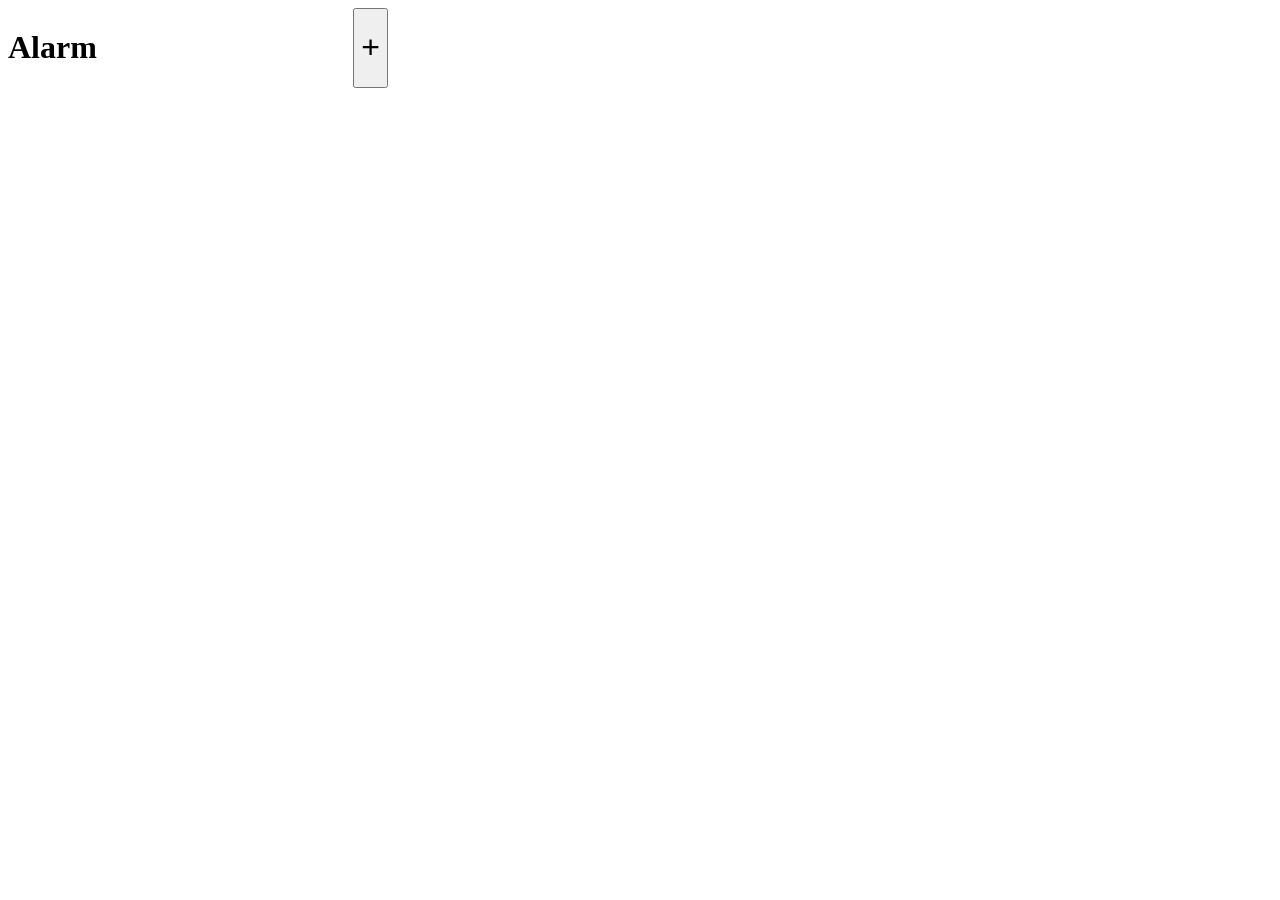
==== popup.html @ 58d62189 "initial commit" ====
<!DOCTYPE html>
<html lang="en">

<head>
    <title>Timer</title>
    <link rel="stylesheet" href="popup.css">
</head>

<body data-tab="alarm">
    <header>
        <h1 for="alarm">Alarm</h1>
        <h1 for="stopwatch">Stopwatch</h1>
        <h1 for="timer">Timer</h1>
        <button for="alarm" id='alarm-create' style="font-size:xx-large">+</button>
    </header>
    <!-- <div id="timer" data-timer="stopped">
        <div class="setTimer">
            <div>
                <div>Hour</div>
                <input id="timer-hours" type="number" value="0" min="0" max="23">
            </div>
            <div>
                <div>Minutes</div>
                <input id="timer-minutes" type="number" value="0" min="0" max="59">
            </div>
            <div>
                <div>Seconds</div>
                <input id="timer-seconds" type="number" value="0" min="0" max="59">
            </div>
        </div>


        <div class="preset">
            <div data-value="30">30 Seconds</div>
            <div data-value="60">1 Minute</div>
            <div data-value="300">5 Minutes</div>
            <div data-value="600">10 Minutes</div>
            <div data-value="1800">30 Minutes</div>
            <div data-value="3600">1 Hour</div>
        </div>


        <div class="btn">
            <input type="button" value="pause" id="timer-pause">
            <input type="button" value="resume" id="timer-resume">
            <input type="button" value="start" id="timer-start">
            <input type="button" value="stop" id="timer-stop">
        </div>
    </div> -->

    <!-- <div id="stopwatch" data-stopwatch="start">
        <div class="setStopwatch">
            <div id="stopwatch-time">
                00:00:00.00
            </div>
            <div id="stopwatch-laps-container">

            </div>
        </div>
        <div class="btn">
                <input type="button" value="pause" id="stopwatch-pause">
                <input type="button" value="lap" id="stopwatch-lap">
                <input type="button" value="resume" id="stopwatch-resume">
                <input type="button" value="start" id="stopwatch-start">
                <input type="button" value="reset" id="stopwatch-reset">
    </div> -->

    <div id="alarm" data-tab="view">
        <!-- tabs: view, edit-->
        <div id="alarm-view">
            <template>
                <div class="single-alarm">
                    <div class="alarm-scheduled-time">
                        <div class="entry-time">
                            10:00 AM
                        </div>
                        <div class="entry-rem-time">
                            Alarm in 7 days
                        </div>
                    </div>
                    <label class="alarm-switch">
                        <input type="checkbox" checked>
                        <span class="slider round"></span>
                    </label>
                    <input type="button" class="delete-alarm" value="&times;">
                </div>
            </template>
        </div>
        <div id="alarm-edit">
            <div id="alarm-time">
                <input id='alarm-hour' type="number" value="00" min="0" max="23">
                <input id='alarm-minute' type="number" value="00" min="0" max="60">
            </div>

            <div id="alarm-options" data-repeat='once'>
                <div id="alarm-repeat">
                    <label><input type="radio" id='alarm-once' name="alarm-repeat" value="once" checked>Once</label><br>
                    <label><input type="radio" id='alarm-daily' name="alarm-repeat" value="daily">Daily</label><br>
                    <label><input type="radio" id="alarm-custom" name="alarm-repeat" value="custom">Custom</label>
                </div>

                <div id="alarm-days">
                    <label><input type="checkbox" name="alarm-days" value="0">Sun</label><br>
                    <label><input type="checkbox" name="alarm-days" value="1">Mon</label><br>
                    <label><input type="checkbox" name="alarm-days" value="2">Tue</label><br>
                    <label><input type="checkbox" name="alarm-days" value="3">Wed</label><br>
                    <label><input type="checkbox" name="alarm-days" value="4">Thu</label><br>
                    <label><input type="checkbox" name="alarm-days" value="5">Fri</label><br>
                    <label><input type="checkbox" name="alarm-days" value="6">Sat</label><br>
                </div>

                <input id='alarm-label' type='text' placeholder="Alarm Label">
            </div>

            <div class="btn">
                <input type="button" value="cancel">
                <input type="button" value="save">
            </div>

        </div>
    </div>
</body>
<!-- <script src="scripts/timer.js"></script> -->
<!-- <script src="scripts/stopwatch.js"></script> -->
<script src="scripts/alarm.js"></script>

</html>
---- popup.css ----
body {
    width: 380px;
    height: 580px;
}

header {
    display: flex;
    flex-direction: row;
    justify-content: space-between;
}

body[data-tab='alarm'] header h1:not([for="alarm"]) {
    display: none;
}

body[data-tab='stopwatch'] header h1:not([for="stopwatch"]) {
    display: none;
}

body[data-tab='timer'] header h1:not([for="timer"]) {
    display: none;
}

#alarm[data-tab='view'] #alarm-edit,
#alarm[data-tab='edit'] #alarm-view {
    display: none;
}

#alarm-time {
    display: flex;
    justify-content: space-evenly;
}

#alarm-time>input {
    width: 4rem;
    height: 4rem;
    font-size: x-large;
    text-align: center;
}

#alarm-options:not([data-repeat='custom']) #alarm-days {
    display: none;
}

#alarm-view .single-alarm {
    display: flex;
    justify-content: space-between;
}

.alarm-switch {
    position: relative;
    display: inline-block;
    width: 60px;
    height: 34px;
}

.alarm-switch input {
    opacity: 0;
    width: 0;
    height: 0;
}

.slider {
    position: absolute;
    cursor: pointer;
    top: 0;
    left: 0;
    right: 0;
    bottom: 0;
    background-color: #ccc;
    -webkit-transition: .4s;
    transition: .4s;
}

.slider:before {
    position: absolute;
    content: "";
    height: 26px;
    width: 26px;
    left: 4px;
    bottom: 4px;
    background-color: white;
    -webkit-transition: .4s;
    transition: .4s;
}

input:checked+.slider {
    background-color: #2196F3;
}

input:focus+.slider {
    box-shadow: 0 0 1px #2196F3;
}

input:checked+.slider:before {
    -webkit-transform: translateX(26px);
    -ms-transform: translateX(26px);
    transform: translateX(26px);
}

/* Rounded sliders */
.slider.round {
    border-radius: 34px;
}

.slider.round:before {
    border-radius: 50%;
}

.delete-alarm {
    font-size: xx-large;
}

.btn {
    display: flex;
    margin-top: 3rem;
    justify-content: space-around;
}

.btn>input {
    width: 6rem;
    height: 3rem;
    font-size: large;
}

#stopwatch #stopwatch-time {
    text-align: center;
    font-size: xx-large;
}

[data-stopwatch='start'] .btn input:not([value='start']),
[data-stopwatch='running'] .btn input:not([value='pause']):not([value='lap']),
[data-stopwatch='paused'] .btn input:not([value='resume']):not([value='reset']) {
    display: none;
}

.setTimer {
    display: flex;
    justify-content: center;
}


.setTimer div {
    margin: 0.5rem;
}

.setTimer>div>input {
    width: 5rem;
    text-align: center;
    font-size: large;
    height: 2rem;
}

.preset {
    display: flex;
    align-items: center;
    justify-content: center;
    flex-direction: column;
    font-size: x-large;
}

.preset>div {
    margin: 0.5rem;
    width: 10rem;
    text-align: center;
    border: 1px solid black;
}

.btn>div>input {
    width: 6rem;
    height: 3rem;
    font-size: large;

}

#timer[data-timer='stopped'] .pause,
#timer[data-timer='stopped'] .resume,
#timer[data-timer='stopped'] .stop {
    display: none;
}

#timer[data-timer='running'] .start,
#timer[data-timer='running'] .resume,
#timer[data-timer='running'] .preset {
    display: none;
}

#timer[data-timer='paused'] .start,
#timer[data-timer='paused'] .pause,
#timer[data-timer='paused'] .preset {
    display: none;
}
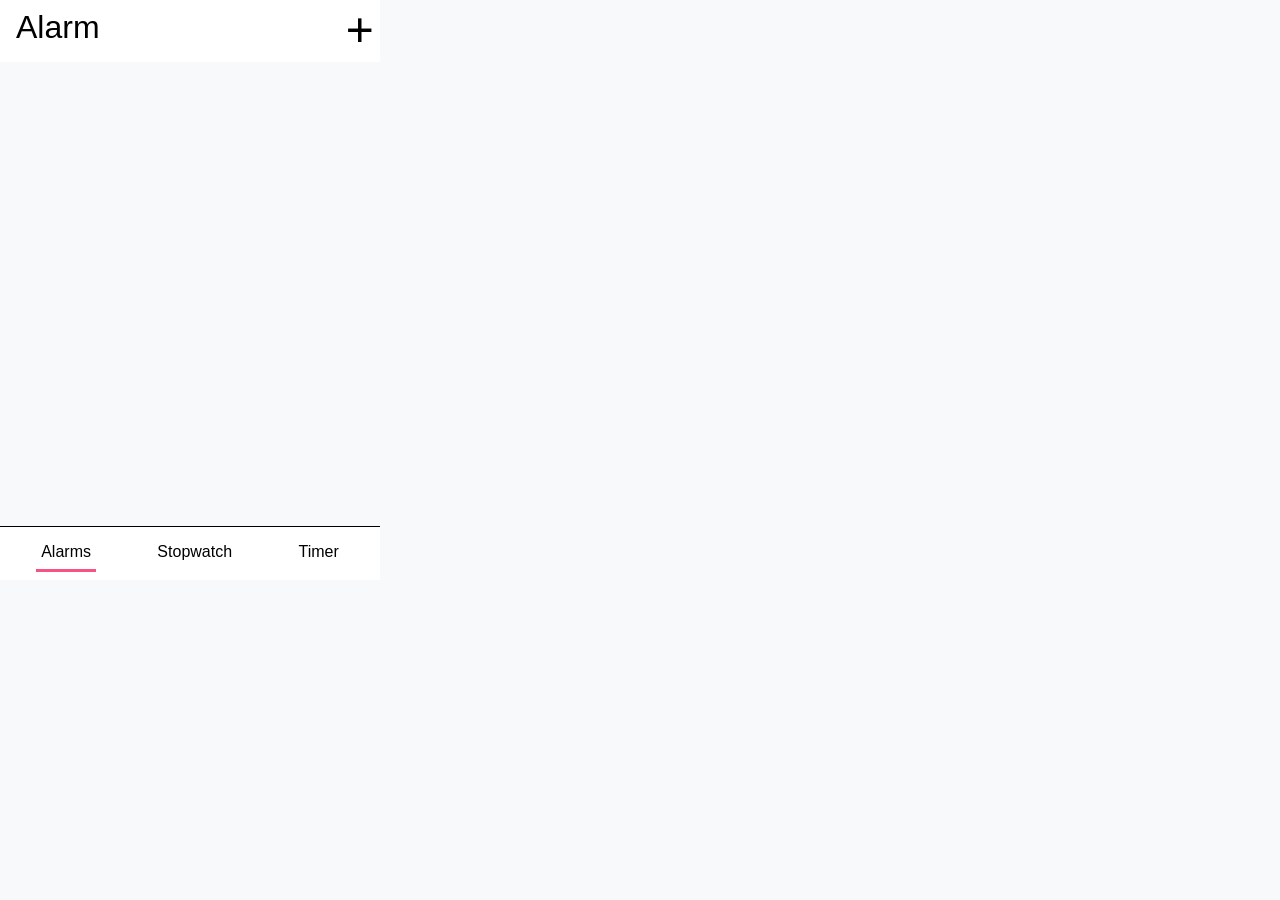
==== commit 5d62946e: "Design Updated" ====
--- a/popup.html
+++ b/popup.html
@@ -3,125 +3,162 @@
 
 <head>
     <title>Timer</title>
-    <link rel="stylesheet" href="popup.css">
+    <link rel="stylesheet" href="css/bootstrap.min.css">
+    <link rel="stylesheet" href="css/popup.css">
 </head>
 
-<body data-tab="alarm">
-    <header>
+<body data-tab="alarm" data-alarm="alarm-view" data-stopwatch="start" data-timer="stopped" class="d-flex flex-column">
+    <header class="p-2 d-flex justify-content-between px-3 align-items-center">
         <h1 for="alarm">Alarm</h1>
-        <h1 for="stopwatch">Stopwatch</h1>
-        <h1 for="timer">Timer</h1>
-        <button for="alarm" id='alarm-create' style="font-size:xx-large">+</button>
+        <h1 class="flex-grow-1 text-center" for="stopwatch">Stopwatch</h1>
+        <h1 class="flex-grow-1 text-center" for="timer">Timer</h1>
+        <input for="alarm" id='alarm-create' type="button" value="+">
     </header>
-    <!-- <div id="timer" data-timer="stopped">
-        <div class="setTimer">
-            <div>
-                <div>Hour</div>
-                <input id="timer-hours" type="number" value="0" min="0" max="23">
+
+    <main class="flex-grow-1">
+        <section id="timer">
+            <div class="setTimer">
+                <div class="text-center">
+                    <div>Hour</div>
+                    <input id="timer-hours" class="shadow-sm" type="number" value="0" min="0" max="23">
+                </div>
+                <div class="text-center">
+                    <div>Minutes</div>
+                    <input id="timer-minutes" class="shadow-sm" type="number" value="0" min="0" max="59">
+                </div>
+                <div class="text-center">
+                    <div>Seconds</div>
+                    <input id="timer-seconds" class="shadow-sm" type="number" value="0" min="0" max="59">
+                </div>
             </div>
-            <div>
-                <div>Minutes</div>
-                <input id="timer-minutes" type="number" value="0" min="0" max="59">
-            </div>
-            <div>
-                <div>Seconds</div>
-                <input id="timer-seconds" type="number" value="0" min="0" max="59">
-            </div>
-        </div>
 
 
-        <div class="preset">
-            <div data-value="30">30 Seconds</div>
-            <div data-value="60">1 Minute</div>
-            <div data-value="300">5 Minutes</div>
-            <div data-value="600">10 Minutes</div>
-            <div data-value="1800">30 Minutes</div>
-            <div data-value="3600">1 Hour</div>
-        </div>
+            <div class="preset  ">
+                <div class="shadow-sm" data-value="30">30 Seconds</div>
+                <div class="shadow-sm" data-value="60">1 Minute</div>
+                <div class="shadow-sm" data-value="300">5 Minutes</div>
+                <div class="shadow-sm" data-value="600">10 Minutes</div>
+                <div class="shadow-sm" data-value="1800">30 Minutes</div>
+                <div class="shadow-sm" data-value="3600">1 Hour</div>
+            </div>
 
 
-        <div class="btn">
-            <input type="button" value="pause" id="timer-pause">
-            <input type="button" value="resume" id="timer-resume">
-            <input type="button" value="start" id="timer-start">
-            <input type="button" value="stop" id="timer-stop">
-        </div>
-    </div> -->
+            <div class="btn timer-btn">
+                <input type="button" value="pause" id="timer-pause">
+                <input type="button" value="resume" id="timer-resume">
+                <input type="button" value="start" id="timer-start">
+                <input type="button" value="stop" id="timer-stop">
+            </div>
+        </section>
 
-    <!-- <div id="stopwatch" data-stopwatch="start">
-        <div class="setStopwatch">
-            <div id="stopwatch-time">
-                00:00:00.00
+        <section id="stopwatch" class="d-flex flex-column h-100 justify-content-between">
+            <div class="setStopwatch">
+                <div id="stopwatch-time" class="p-2 shadow-sm">
+                    00.00.00.00
+                </div>
+
+                <div id="stopwatch-laps-container" class="overflow-auto">
+
+                </div>
             </div>
-            <div id="stopwatch-laps-container">
-
-            </div>
-        </div>
-        <div class="btn">
+            <div class="stopwatch-buttons p-2 d-flex justify-content-around">
                 <input type="button" value="pause" id="stopwatch-pause">
                 <input type="button" value="lap" id="stopwatch-lap">
                 <input type="button" value="resume" id="stopwatch-resume">
                 <input type="button" value="start" id="stopwatch-start">
                 <input type="button" value="reset" id="stopwatch-reset">
-    </div> -->
+            </div>
+        </section>
 
-    <div id="alarm" data-tab="view">
-        <!-- tabs: view, edit-->
-        <div id="alarm-view">
-            <template>
-                <div class="single-alarm">
-                    <div class="alarm-scheduled-time">
-                        <div class="entry-time">
-                            10:00 AM
+        <section id="alarm" style="height: 100%;">
+            <!-- tabs: view, edit-->
+            <div id="alarm-view" class="">
+                <template>
+                    <div class="single-alarm my-2 shadow-sm d-flex justify-content-between px-4 align-items-center">
+                        <div class="alarm-scheduled-time flex-grow-1">
+                            <div class="entry-time" style="font-size: 1.5rem;">
+                                10:00 AM
+                            </div>
+                            <small class="entry-rem-time text-muted">
+                                Alarm in 7 days
+                            </small>
                         </div>
-                        <div class="entry-rem-time">
-                            Alarm in 7 days
-                        </div>
+                        <label class="alarm-switch mx-3">
+                            <input type="checkbox" checked>
+                            <span class="slider round"></span>
+                        </label>
+                        <input type="button" class="delete-alarm" value="&times;">
                     </div>
-                    <label class="alarm-switch">
-                        <input type="checkbox" checked>
-                        <span class="slider round"></span>
-                    </label>
-                    <input type="button" class="delete-alarm" value="&times;">
-                </div>
-            </template>
-        </div>
-        <div id="alarm-edit">
-            <div id="alarm-time">
-                <input id='alarm-hour' type="number" value="00" min="0" max="23">
-                <input id='alarm-minute' type="number" value="00" min="0" max="60">
+                </template>
             </div>
+            <!--data-repeat : custom, no-custom-->
 
-            <div id="alarm-options" data-repeat='once'>
-                <div id="alarm-repeat">
-                    <label><input type="radio" id='alarm-once' name="alarm-repeat" value="once" checked>Once</label><br>
-                    <label><input type="radio" id='alarm-daily' name="alarm-repeat" value="daily">Daily</label><br>
-                    <label><input type="radio" id="alarm-custom" name="alarm-repeat" value="custom">Custom</label>
+            <div id="alarm-edit" data-repeat='no-custom'
+                class="d-flex flex-column justify-content-between align-items-center" style="height: 100%;"
+                data-repeat='once'>
+                <div id="alarm-time" class="d-flex justify-content-center m-3">
+                    <input id='alarm-hour' type="number" value="00" min="0" max="23">
+                    <input id='alarm-minute' type="number" value="00" min="0" max="60">
                 </div>
 
-                <div id="alarm-days">
-                    <label><input type="checkbox" name="alarm-days" value="0">Sun</label><br>
-                    <label><input type="checkbox" name="alarm-days" value="1">Mon</label><br>
-                    <label><input type="checkbox" name="alarm-days" value="2">Tue</label><br>
-                    <label><input type="checkbox" name="alarm-days" value="3">Wed</label><br>
-                    <label><input type="checkbox" name="alarm-days" value="4">Thu</label><br>
-                    <label><input type="checkbox" name="alarm-days" value="5">Fri</label><br>
-                    <label><input type="checkbox" name="alarm-days" value="6">Sat</label><br>
+                <div>
+                    <div style="font-weight: bold; font-size: larger;" class="my-3 text-center">
+                        Alarm Repeat
+                    </div>
+
+                    <div id="alarm-repeat" class="d-flex justify-content-center" style="column-gap: 1.2em;">
+                        <label class=""><input name='alarm-repeat' value="once" type="radio" checked>
+                            Once</label>
+                        <label class=""><input name='alarm-repeat' value="daily" type="radio"> Daily</label>
+                        <label class=""><input name='alarm-repeat' value="custom" type="radio"> Custom</label>
+                    </div>
                 </div>
 
+
+                <div id="alarm-days" class="container">
+                    <div class="row">
+                        <label class="col px-4"><input type="checkbox" name="alarm-days" value="0">
+                            Sun</label><br>
+                        <label class="col px-4"><input type="checkbox" name="alarm-days" value="1">
+                            Mon</label><br>
+                        <label class="col px-4"><input type="checkbox" name="alarm-days" value="2">
+                            Tue</label><br>
+                        <label class="col px-4"><input type="checkbox" name="alarm-days" value="3">
+                            Wed</label><br>
+                    </div>
+                    <div class="row">
+                        <label class="col px-4"><input type="checkbox" name="alarm-days" value="4">
+                            Thu</label><br>
+                        <label class="col px-4"><input type="checkbox" name="alarm-days" value="5">
+                            Fri</label><br>
+                        <label class="col px-4"><input type="checkbox" name="alarm-days" value="6">
+                            Sat</label><br>
+                        <div class="col px-4"></div>
+                    </div>
+                </div>
+
+
                 <input id='alarm-label' type='text' placeholder="Alarm Label">
+
+                <div id='alarm-btn' class="d-flex my-4">
+                    <input value='cancel' class="btn rounded-pill mx-3" style="width:8rem; background-color:#f65384;"
+                        type="button">
+                    <input value='save' class="btn rounded-pill mx-3" style="width:8rem; background-color: #f65384;"
+                        type="button">
+                </div>
             </div>
+        </section>
+    </main>
 
-            <div class="btn">
-                <input type="button" value="cancel">
-                <input type="button" value="save">
-            </div>
-
-        </div>
-    </div>
+    <footer class="d-flex justify-content-around p-2 ">
+        <div id="alarm">Alarms</div>
+        <div id="stopwatch">Stopwatch</div>
+        <div id="timer">Timer</div>
+    </footer>
 </body>
-<!-- <script src="scripts/timer.js"></script> -->
-<!-- <script src="scripts/stopwatch.js"></script> -->
-<script src="scripts/alarm.js"></script>
+<script type="module" src="scripts/timer.js"></script>
+<script type="module" src="scripts/stopwatch.js"></script>
+<script type="module" src="scripts/alarm.js"></script>
+<script typpe="module" src="scripts/index.js"></script>
 
 </html>
--- a/css/popup.css
+++ b/css/popup.css
@@ -0,0 +1,337 @@
+:root {
+    --bodybg: #f8f9fa;
+    --gradient: linear-gradient(to right, #8e2de2, #4a00e0);
+    --footerbg: white;
+    --footer: black;
+    --body: black;
+    --header: black;
+    --headerbg: white;
+    --lightpink: #f65384;
+}
+
+body {
+    width: 380px;
+    height: 580px;
+    background-color: var(--bodybg);
+    color: var(--body);
+}
+
+body[data-tab='alarm'] header :not([for="alarm"]),
+body[data-tab='alarm'] main>:not([id="alarm"]) {
+    display: none !important;
+}
+
+body[data-tab='stopwatch'] header :not([for="stopwatch"]),
+body[data-tab='stopwatch'] main>:not([id="stopwatch"]) {
+    display: none !important;
+}
+
+body[data-tab='timer'] header :not([for="timer"]),
+body[data-tab='timer'] main>:not([id="timer"]) {
+    display: none !important;
+}
+
+[data-alarm='alarm-view'] #alarm>:not([id='alarm-view']),
+[data-alarm='alarm-edit'] #alarm>:not([id='alarm-edit']) {
+    display: none !important;
+}
+
+[data-alarm='alarm-edit'] header input {
+    display: none;
+}
+
+[data-stopwatch='start'] .stopwatch-buttons :not([value='start']),
+[data-stopwatch='running'] .stopwatch-buttons :not([value='pause']):not([value='lap']),
+[data-stopwatch='paused'] .stopwatch-buttons :not([value='resume']):not([value='reset']) {
+    display: none;
+}
+
+[data-timer='stopped'] .timer-btn #timer-pause,
+[data-timer='stopped'] .timer-btn #timer-resume,
+[data-timer='stopped'] .timer-btn #timer-stop {
+    display: none;
+}
+
+[data-timer='running'] .timer-btn #timer-resume,
+[data-timer='running'] .timer-btn #timer-start {
+    display: none;
+}
+
+[data-timer='paused'] .timer-btn #timer-pause,
+[data-timer='paused'] .timer-btn #timer-start {
+    display: none;
+}
+
+[data-tab='alarm'] footer [id='alarm'],
+[data-tab='stopwatch'] footer [id='stopwatch'],
+[data-tab='timer'] footer [id='timer'] {
+    border-bottom: 3px solid var(--lightpink);
+}
+
+header {
+    background-color: var(--headerbg);
+    color: var(--header);
+}
+
+header h1 {
+    font-size: xx-large;
+}
+
+header input {
+    transform: scale(3);
+    background-color: transparent;
+    border: none;
+    outline: none;
+    color: inherit;
+    padding: 0;
+}
+
+.single-alarm {
+    position: relative;
+    background-color: white;
+}
+
+.delete-alarm {
+    font-size: xx-large;
+    font-weight: bolder;
+    border: none;
+    background: none;
+    color: red;
+}
+
+#alarm-repeat {
+    display: flex;
+    flex-direction: row;
+}
+
+.alarm-switch {
+    position: relative;
+    display: inline-block;
+    width: 44px;
+    height: 24px;
+    top: 3px;
+}
+
+.alarm-switch input {
+    opacity: 0;
+    width: 0;
+    height: 0;
+}
+
+.slider {
+    position: absolute;
+    cursor: pointer;
+    top: 0;
+    left: 0;
+    right: 0;
+    bottom: 0;
+    background-color: #ccc;
+    -webkit-transition: .4s;
+    transition: .4s;
+}
+
+.slider:before {
+    position: absolute;
+    content: "";
+    height: 16px;
+    width: 16px;
+    left: 4px;
+    bottom: 4px;
+    background-color: white;
+    -webkit-transition: .4s;
+    transition: .4s;
+}
+
+input:checked+.slider {
+    background-color: #2196F3;
+}
+
+input:focus+.slider {
+    box-shadow: 0 0 1px #2196F3;
+}
+
+input:checked+.slider:before {
+    -webkit-transform: translateX(26px);
+    -ms-transform: translateX(26px);
+    transform: translateX(20px);
+}
+
+/* Rounded sliders */
+.slider.round {
+    border-radius: 34px;
+}
+
+.slider.round:before {
+    border-radius: 50%;
+}
+
+#alarm-no-alarm {
+    font-size: large;
+}
+
+#alarm-edit>* {
+    padding: 8px;
+}
+
+#alarm-time {
+    column-gap: 1em;
+}
+
+#alarm-time * {
+    width: 2.1em;
+    height: 2em;
+    font-size: xx-large;
+    padding-left: 11px;
+}
+
+#stopwatch #stopwatch-time {
+    text-align: center;
+    font-size: xx-large;
+}
+
+#alarm-label {
+    background-color: transparent;
+    border-style: solid;
+    border-color: var(--lightpink);
+    border-width: 0 0 3px 0;
+    outline: none;
+    width: 80%;
+    outline: none;
+}
+
+#alarm-days input {
+    accent-color: var(--lightpink);
+    transform: scale(1.5);
+}
+
+#alarm-repeat input {
+    transform: scale(1.5);
+}
+
+#alarm-btn>* {
+    color: white;
+}
+
+::placeholder {
+    color: #ccc;
+}
+
+#alarm-edit[data-repeat='no-custom'] #alarm-days {
+    display: none;
+}
+
+#stopwatch-time {
+    width: 12rem;
+    margin: 10px auto 10px auto;
+    padding: 10px;
+    background: white;
+}
+
+.stopwatch-buttons>* {
+    border: none;
+    outline: none;
+    background-color: var(--lightpink);
+    padding: 0.6rem;
+    color: white;
+    border-radius: 9999px;
+    margin: 0.5em;
+    width: 10em;
+}
+
+
+#stopwatch-laps-container {
+    height: 19rem;
+}
+
+.setTimer {
+    display: flex;
+    justify-content: center;
+}
+
+
+.setTimer div {
+    margin: 0.5rem;
+}
+
+.setTimer>div>input {
+    width: 5rem;
+    text-align: center;
+    font-size: x-large;
+    border: none;
+    height: 2rem;
+}
+
+.timer-btn>* {
+    border: none;
+    outline: none;
+    background-color: var(--lightpink);
+    padding: 0.6rem;
+    color: white;
+    border-radius: 9999px;
+    margin: 0.5em;
+    width: 10em;
+}
+
+.preset {
+    display: flex;
+    align-items: center;
+    justify-content: center;
+    flex-direction: column;
+    font-size: large;
+    margin-top: 1.5rem;
+}
+
+.preset>div {
+    /* margin: 0.3rem; */
+    cursor: pointer;
+    font-size: small;
+    background-color: white;
+    width: 10rem;
+    border-bottom: 1px solid rgb(235, 235, 235);
+    text-align: center;
+    padding: 0.5rem;
+
+}
+
+.setTimer>div>div {
+    font-weight: bold;
+}
+
+.setTimer>div>input {
+    height: 3rem;
+}
+
+.btn {
+    display: flex;
+    margin-top: 1.5rem;
+    justify-content: space-evenly;
+}
+
+.btn>input {
+    width: 6rem;
+    height: 3rem;
+
+    /* margin: 3rem auto 0 auto; */
+    font-size: large;
+
+}
+
+
+
+footer {
+    background-color: var(--footerbg);
+    color: var(--footer);
+    border-top: 1px solid var(--footer);
+}
+
+footer * {
+    border: none;
+    outline: none;
+    padding: 5px;
+    cursor: pointer;
+}
+
+footer *:focus {
+    border: none;
+    outline: none;
+}
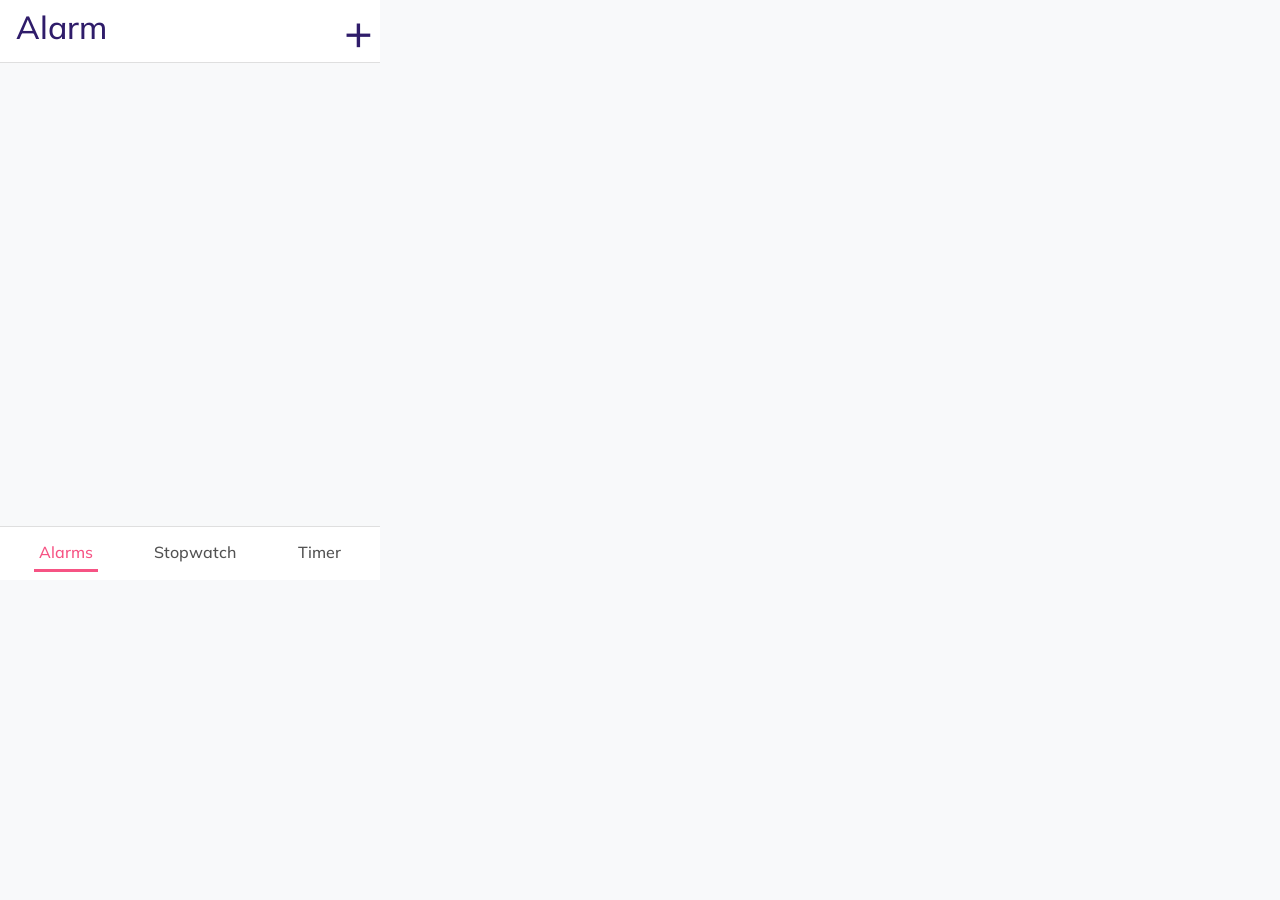
==== commit e8660385: "Fixed alarm bug, improved design" ====
--- a/popup.html
+++ b/popup.html
@@ -7,7 +7,7 @@
     <link rel="stylesheet" href="css/popup.css">
 </head>
 
-<body data-tab="alarm" data-alarm="alarm-view" data-stopwatch="start" data-timer="stopped" class="d-flex flex-column">
+<body data-tab="alarm" data-alarm="alarm-view" data-stopwatch="start" data-timer="start" class="d-flex flex-column">
     <header class="p-2 d-flex justify-content-between px-3 align-items-center">
         <h1 for="alarm">Alarm</h1>
         <h1 class="flex-grow-1 text-center" for="stopwatch">Stopwatch</h1>
@@ -16,24 +16,24 @@
     </header>
 
     <main class="flex-grow-1">
-        <section id="timer">
+        <section id="timer" class="d-flex flex-column h-100 justify-content-between">
             <div class="setTimer">
                 <div class="text-center">
                     <div>Hour</div>
-                    <input id="timer-hours" class="shadow-sm" type="number" value="0" min="0" max="23">
+                    <input id="timer-hours" class="shadow-sm" type="number" value="00" min="0" max="23">
                 </div>
                 <div class="text-center">
                     <div>Minutes</div>
-                    <input id="timer-minutes" class="shadow-sm" type="number" value="0" min="0" max="59">
+                    <input id="timer-minutes" class="shadow-sm" type="number" value="00" min="0" max="59">
                 </div>
                 <div class="text-center">
                     <div>Seconds</div>
-                    <input id="timer-seconds" class="shadow-sm" type="number" value="0" min="0" max="59">
+                    <input id="timer-seconds" class="shadow-sm" type="number" value="00" min="0" max="59">
                 </div>
             </div>
 
 
-            <div class="preset  ">
+            <div class="preset">
                 <div class="shadow-sm" data-value="30">30 Seconds</div>
                 <div class="shadow-sm" data-value="60">1 Minute</div>
                 <div class="shadow-sm" data-value="300">5 Minutes</div>
@@ -43,7 +43,7 @@
             </div>
 
 
-            <div class="btn timer-btn">
+            <div class="option-buttons p-2 d-flex justify-content-around">
                 <input type="button" value="pause" id="timer-pause">
                 <input type="button" value="resume" id="timer-resume">
                 <input type="button" value="start" id="timer-start">
@@ -61,7 +61,7 @@
 
                 </div>
             </div>
-            <div class="stopwatch-buttons p-2 d-flex justify-content-around">
+            <div class="option-buttons p-2 d-flex justify-content-around">
                 <input type="button" value="pause" id="stopwatch-pause">
                 <input type="button" value="lap" id="stopwatch-lap">
                 <input type="button" value="resume" id="stopwatch-resume">
@@ -74,20 +74,34 @@
             <!-- tabs: view, edit-->
             <div id="alarm-view" class="">
                 <template>
-                    <div class="single-alarm my-2 shadow-sm d-flex justify-content-between px-4 align-items-center">
-                        <div class="alarm-scheduled-time flex-grow-1">
-                            <div class="entry-time" style="font-size: 1.5rem;">
-                                10:00 AM
+                    <div class="single-alarm my-2 shadow-sm px-4">
+                        <div class="d-flex justify-content-between align-items-center">
+                            <div class="entry-time" style="font-size: x-large;">
+                                10:00 A.M.
                             </div>
+                            <div class="d-flex align-items-center">
+                                <label class="alarm-switch mx-3">
+                                    <input type="checkbox" checked>
+                                    <span class="slider round"></span>
+                                </label>
+                                <input type="button" class="delete-alarm" value="&times;">
+                            </div>
+                        </div>
+                        <div class="d-flex justify-content-between align-items-center py-2">
                             <small class="entry-rem-time text-muted">
                                 Alarm in 7 days
                             </small>
+                            <div class="repeat-label" data-repeat="once">
+                                <div id="once">
+                                    Once
+                                </div>
+                                <div id="daily">
+                                    Daily
+                                </div>
+                                <div id="custom">
+                                </div>
+                            </div>
                         </div>
-                        <label class="alarm-switch mx-3">
-                            <input type="checkbox" checked>
-                            <span class="slider round"></span>
-                        </label>
-                        <input type="button" class="delete-alarm" value="&times;">
                     </div>
                 </template>
             </div>
@@ -115,25 +129,25 @@
                 </div>
 
 
-                <div id="alarm-days" class="container">
+                <div id="alarm-days" class="container px-3">
                     <div class="row">
-                        <label class="col px-4"><input type="checkbox" name="alarm-days" value="0">
-                            Sun</label><br>
-                        <label class="col px-4"><input type="checkbox" name="alarm-days" value="1">
-                            Mon</label><br>
-                        <label class="col px-4"><input type="checkbox" name="alarm-days" value="2">
-                            Tue</label><br>
-                        <label class="col px-4"><input type="checkbox" name="alarm-days" value="3">
-                            Wed</label><br>
+                        <label class="col px-3"><input type="checkbox" name="alarm-days" value="0">
+                            &nbsp;Sun</label><br>
+                        <label class="col px-3"><input type="checkbox" name="alarm-days" value="1">
+                            &nbsp;Mon</label><br>
+                        <label class="col px-3"><input type="checkbox" name="alarm-days" value="2">
+                            &nbsp;Tue</label><br>
+                        <label class="col px-3"><input type="checkbox" name="alarm-days" value="3">
+                            &nbsp;Wed</label><br>
                     </div>
                     <div class="row">
-                        <label class="col px-4"><input type="checkbox" name="alarm-days" value="4">
-                            Thu</label><br>
-                        <label class="col px-4"><input type="checkbox" name="alarm-days" value="5">
-                            Fri</label><br>
-                        <label class="col px-4"><input type="checkbox" name="alarm-days" value="6">
-                            Sat</label><br>
-                        <div class="col px-4"></div>
+                        <label class="col px-3"><input type="checkbox" name="alarm-days" value="4">
+                            &nbsp;Thu</label><br>
+                        <label class="col px-3"><input type="checkbox" name="alarm-days" value="5">
+                            &nbsp;Fri</label><br>
+                        <label class="col px-3"><input type="checkbox" name="alarm-days" value="6">
+                            &nbsp;Sat</label><br>
+                        <div class="col px-3"></div>
                     </div>
                 </div>
 
@@ -151,9 +165,9 @@
     </main>
 
     <footer class="d-flex justify-content-around p-2 ">
-        <div id="alarm">Alarms</div>
-        <div id="stopwatch">Stopwatch</div>
-        <div id="timer">Timer</div>
+        <div data-value="alarm">Alarms</div>
+        <div data-value="stopwatch">Stopwatch</div>
+        <div data-value="timer">Timer</div>
     </footer>
 </body>
 <script type="module" src="scripts/timer.js"></script>
--- a/css/popup.css
+++ b/css/popup.css
@@ -1,12 +1,18 @@
+@font-face {
+    font-family: mulish;
+    src: url(../fonts/static/Mulish-Medium.ttf);
+}
+
 :root {
     --bodybg: #f8f9fa;
     --gradient: linear-gradient(to right, #8e2de2, #4a00e0);
     --footerbg: white;
-    --footer: black;
+    --footer: rgb(82, 82, 82);
     --body: black;
-    --header: black;
+    --header: #2f1c6a;
     --headerbg: white;
     --lightpink: #f65384;
+    --purple: rgb(192, 2, 192);
 }
 
 body {
@@ -14,6 +20,7 @@
     height: 580px;
     background-color: var(--bodybg);
     color: var(--body);
+    font-family: mulish, sans-serif;
 }
 
 body[data-tab='alarm'] header :not([for="alarm"]),
@@ -40,37 +47,39 @@
     display: none;
 }
 
-[data-stopwatch='start'] .stopwatch-buttons :not([value='start']),
-[data-stopwatch='running'] .stopwatch-buttons :not([value='pause']):not([value='lap']),
-[data-stopwatch='paused'] .stopwatch-buttons :not([value='resume']):not([value='reset']) {
-    display: none;
-}
-
-[data-timer='stopped'] .timer-btn #timer-pause,
-[data-timer='stopped'] .timer-btn #timer-resume,
-[data-timer='stopped'] .timer-btn #timer-stop {
-    display: none;
-}
-
-[data-timer='running'] .timer-btn #timer-resume,
-[data-timer='running'] .timer-btn #timer-start {
-    display: none;
-}
-
-[data-timer='paused'] .timer-btn #timer-pause,
-[data-timer='paused'] .timer-btn #timer-start {
-    display: none;
-}
-
-[data-tab='alarm'] footer [id='alarm'],
-[data-tab='stopwatch'] footer [id='stopwatch'],
-[data-tab='timer'] footer [id='timer'] {
+[data-stopwatch='start'] #stopwatch .option-buttons :not([value='start']),
+[data-stopwatch='running'] #stopwatch .option-buttons :not([value='pause']):not([value='lap']),
+[data-stopwatch='paused'] #stopwatch .option-buttons :not([value='resume']):not([value='reset']) {
+    display: none;
+}
+
+[data-timer='start'] #timer .option-buttons #timer-pause,
+[data-timer='start'] #timer .option-buttons #timer-resume,
+[data-timer='start'] #timer .option-buttons #timer-stop {
+    display: none;
+}
+
+[data-timer='running'] #timer .option-buttons #timer-resume,
+[data-timer='running'] #timer .option-buttons #timer-start {
+    display: none;
+}
+
+[data-timer='paused'] .option-buttons #timer-pause,
+[data-timer='paused'] .option-buttons #timer-start {
+    display: none;
+}
+
+[data-tab='alarm'] footer [data-value='alarm'],
+[data-tab='stopwatch'] footer [data-value='stopwatch'],
+[data-tab='timer'] footer [data-value='timer'] {
     border-bottom: 3px solid var(--lightpink);
+    color: var(--lightpink);
 }
 
 header {
     background-color: var(--headerbg);
     color: var(--header);
+    border-bottom: 1px solid rgb(223, 223, 223);
 }
 
 header h1 {
@@ -109,7 +118,7 @@
     display: inline-block;
     width: 44px;
     height: 24px;
-    top: 3px;
+    top: 5px;
 }
 
 .alarm-switch input {
@@ -178,10 +187,44 @@
 }
 
 #alarm-time * {
-    width: 2.1em;
+    width: 2.3em;
     height: 2em;
     font-size: xx-large;
-    padding-left: 11px;
+    padding-left: 16px;
+}
+
+#once,
+#daily {
+    background-color: var(--purple);
+    color: white;
+    font-size: small;
+    font-family: sans-serif;
+    padding: 1px 4px;
+    border-radius: 4px;
+}
+
+#custom {
+    display: flex;
+    justify-content: left;
+    font-size: x-small;
+    padding: 0;
+    color: var(--purple);
+    /* border: 1px solid var(--purple); */
+}
+
+#custom>* {
+    padding: 2px;
+}
+
+#custom .day-active {
+    background-color: var(--purple);
+    color: white;
+}
+
+#alarm .repeat-label[data-repeat="once"]> :not(#once),
+#alarm .repeat-label[data-repeat="daily"]> :not(#daily),
+#alarm .repeat-label[data-repeat="custom"]> :not(#custom) {
+    display: none;
 }
 
 #stopwatch #stopwatch-time {
@@ -227,15 +270,17 @@
     background: white;
 }
 
-.stopwatch-buttons>* {
+.option-buttons>* {
     border: none;
     outline: none;
     background-color: var(--lightpink);
-    padding: 0.6rem;
+    padding: 0.4rem;
     color: white;
     border-radius: 9999px;
     margin: 0.5em;
     width: 10em;
+    font-size: medium;
+    letter-spacing: 1px;
 }
 
 
@@ -259,17 +304,6 @@
     font-size: x-large;
     border: none;
     height: 2rem;
-}
-
-.timer-btn>* {
-    border: none;
-    outline: none;
-    background-color: var(--lightpink);
-    padding: 0.6rem;
-    color: white;
-    border-radius: 9999px;
-    margin: 0.5em;
-    width: 10em;
 }
 
 .preset {
@@ -301,27 +335,10 @@
     height: 3rem;
 }
 
-.btn {
-    display: flex;
-    margin-top: 1.5rem;
-    justify-content: space-evenly;
-}
-
-.btn>input {
-    width: 6rem;
-    height: 3rem;
-
-    /* margin: 3rem auto 0 auto; */
-    font-size: large;
-
-}
-
-
-
 footer {
     background-color: var(--footerbg);
     color: var(--footer);
-    border-top: 1px solid var(--footer);
+    border-top: 1px solid rgb(223, 223, 223);
 }
 
 footer * {
